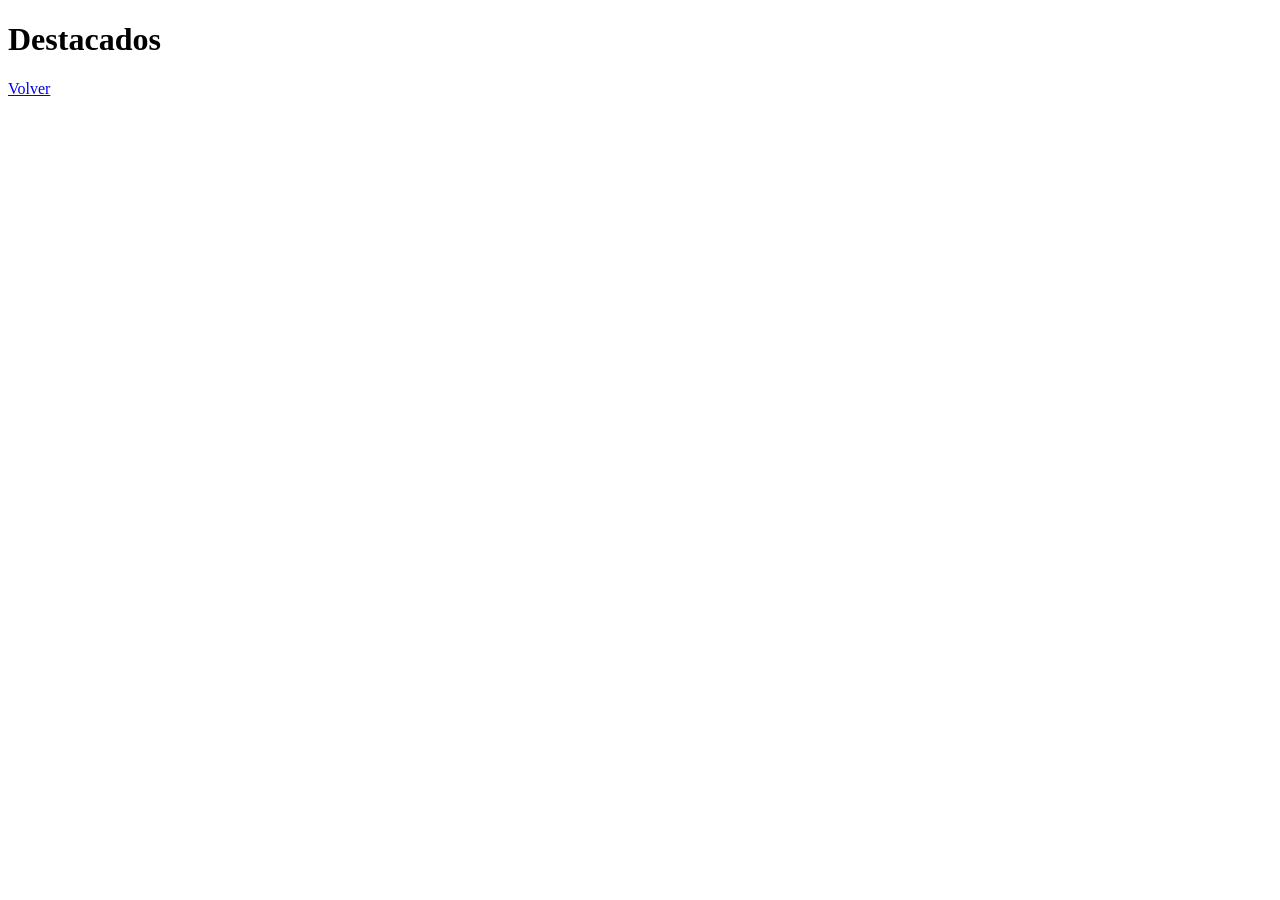
==== destacados.html @ 7c3d33c4 "Navegacion para destacados" ====
<!DOCTYPE html>
<html lang="es">
<head>
    <meta charset="UTF-8">
    <title>Destacados</title>
    <link rel="stylesheet" href="style.css">
</head>
<body>

    <h1>Destacados</h1>

    <a href="index.html">Volver</a>

</body>
</html>
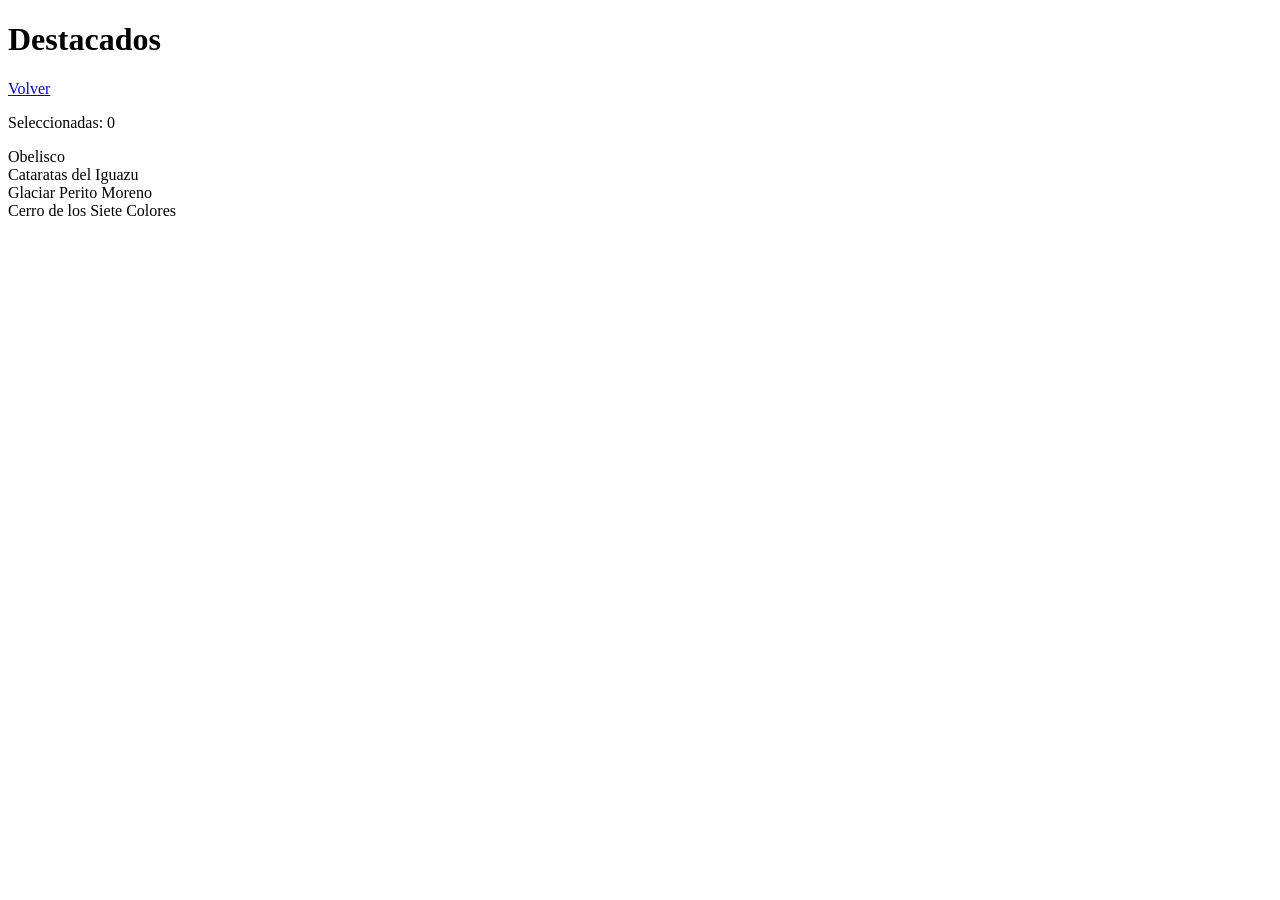
==== commit 6c55d141: "Tarjetas y Filtrado" ====
--- a/destacados.html
+++ b/destacados.html
@@ -12,4 +12,23 @@
     <a href="index.html">Volver</a>
 
 </body>
-</html>+</html>
+
+<p>
+Seleccionadas:
+<span id="contador">0</span>
+</p>
+
+<div class="tarjetas">
+
+    <div class="tarjeta">Obelisco</div>
+
+    <div class="tarjeta">Cataratas del Iguazu</div>
+
+    <div class="tarjeta">Glaciar Perito Moreno</div>
+
+    <div class="tarjeta">Cerro de los Siete Colores</div>
+
+</div>
+
+<script src="script.js"></script>
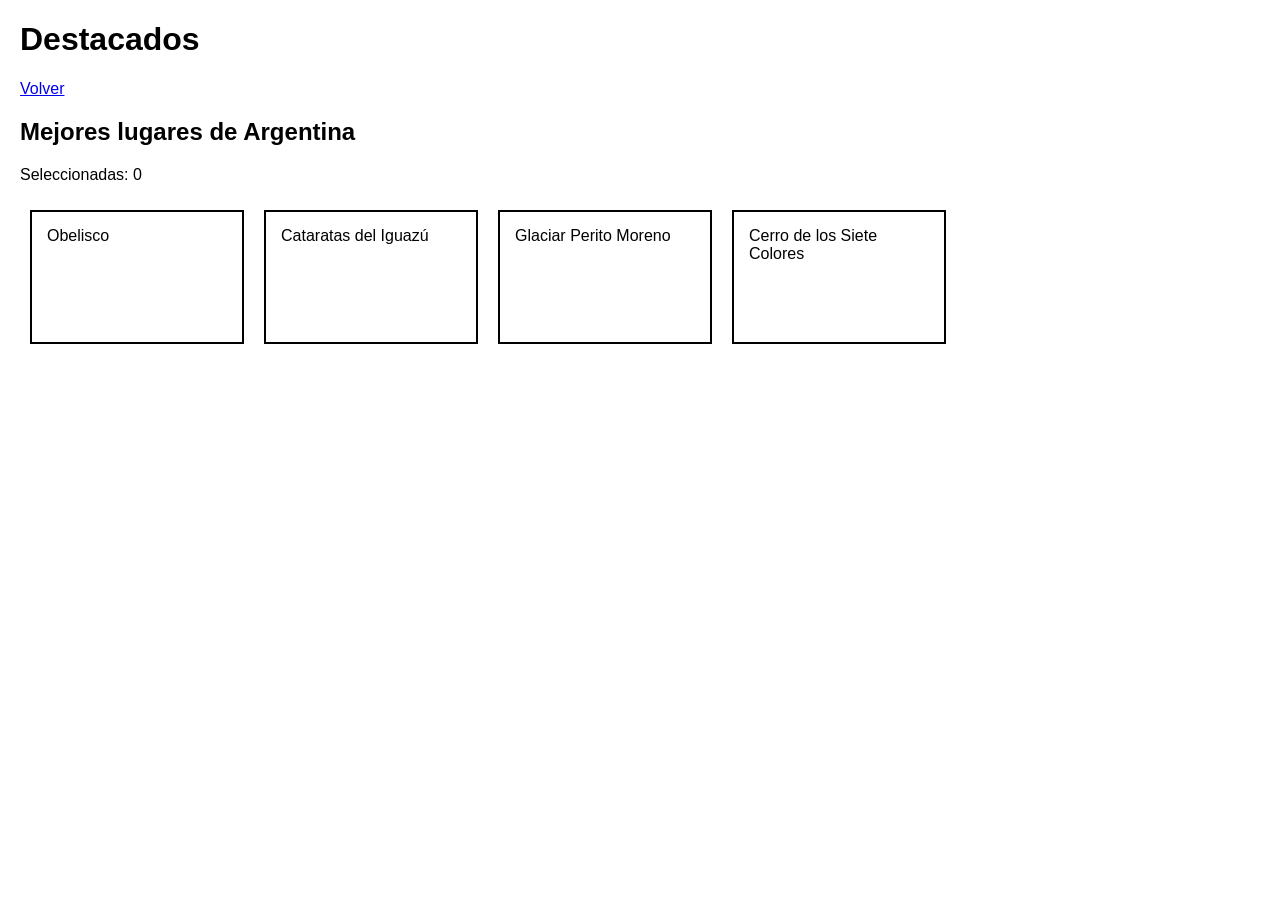
==== commit 793d8094: "Mejoras" ====
--- a/destacados.html
+++ b/destacados.html
@@ -11,24 +11,26 @@
 
     <a href="index.html">Volver</a>
 
+    <h2>Mejores lugares de Argentina</h2>
+
+    <p>
+        Seleccionadas:
+        <span id="contador">0</span>
+    </p>
+
+    <div class="tarjetas">
+
+        <div class="tarjeta">Obelisco</div>
+
+        <div class="tarjeta">Cataratas del Iguazú</div>
+
+        <div class="tarjeta">Glaciar Perito Moreno</div>
+
+        <div class="tarjeta">Cerro de los Siete Colores</div>
+
+    </div>
+
+    <script src="script.js"></script>
+
 </body>
-</html>
-
-<p>
-Seleccionadas:
-<span id="contador">0</span>
-</p>
-
-<div class="tarjetas">
-
-    <div class="tarjeta">Obelisco</div>
-
-    <div class="tarjeta">Cataratas del Iguazu</div>
-
-    <div class="tarjeta">Glaciar Perito Moreno</div>
-
-    <div class="tarjeta">Cerro de los Siete Colores</div>
-
-</div>
-
-<script src="script.js"></script>+</html>
--- a/style.css
+++ b/style.css
@@ -0,0 +1,43 @@
+body{
+    font-family: Arial, sans-serif;
+    margin:20px;
+}
+
+.contenedor{
+    border:2px solid black;
+    padding:20px;
+    margin-top:20px;
+}
+
+.tarjetas{
+    display:flex;
+    flex-wrap:wrap;
+}
+
+.tarjeta{
+
+    width:180px;
+    height:100px;
+
+    border:2px solid black;
+
+    padding:15px;
+    margin:10px;
+
+    cursor:pointer;
+}
+
+.seleccionada{
+    background-color:rgb(144, 224, 238);
+}
+
+.item{
+
+    width:200px;
+
+    border:1px solid black;
+
+    padding:15px;
+
+    margin:10px;
+}
